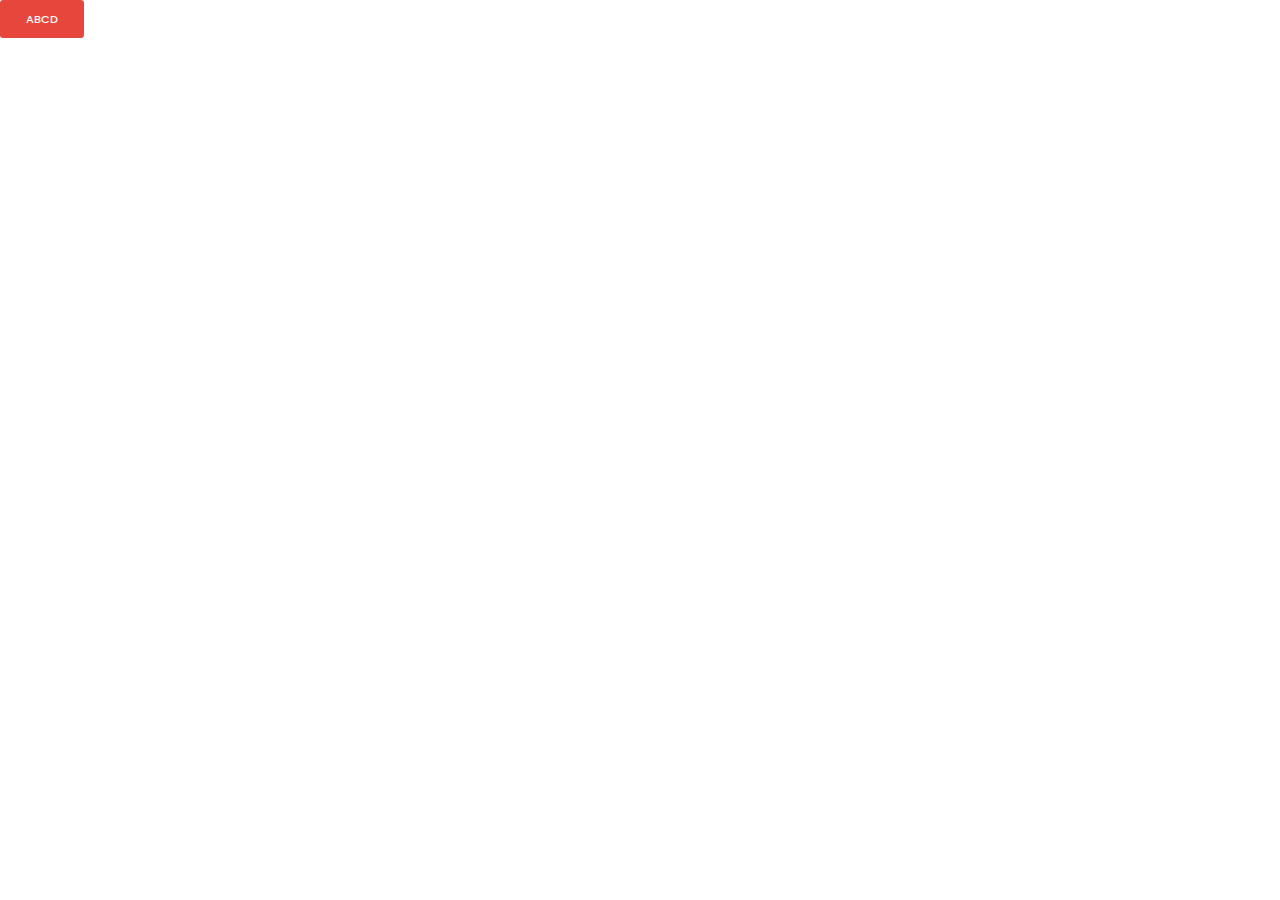
==== index.html @ 9a18cb51 "first commit" ====
<!DOCTYPE html>
<html lang="en">
  <head>
    <meta charset="UTF-8" />
    <meta name="viewport" content="width=device-width, initial-scale=1.0" />
    <title>Document</title>
    <link rel="stylesheet" href="global.css" />
  </head>
  <body>
    <div class="btn-lg btn-primary">ABCD</div>
  </body>
</html>
---- global.css ----
@import url("https://fonts.googleapis.com/css2?family=Poppins:wght@100;200;300;400;500;600;700;800;900&display=swap");

* {
  box-sizing: border-box;
  margin: 0;
  padding: 0;
  font-family: "Poppins", sans-serif !important;
}
html {
  position: relative;
  font-size: 1vw;
  scrollbar-gutter: stable;
}
@media (max-width: 768px) {
  html {
    font-size: 4.267vw;
  }
}

html::-webkit-scrollbar {
  width: 0.5rem;
}

html::-webkit-scrollbar-track {
  background-color: transparent;
}

html::-webkit-scrollbar-thumb {
  background-color: #d3d6fd;
  border-radius: 0.5rem;
}

body {
  max-width: 100vw;
  min-height: 100vh;
  font-family: "Poppins", sans-serif !important;
  -webkit-font-smoothing: antialiased;
  -moz-osx-font-smoothing: grayscale;
  overflow-x: hidden;
  color: var(--Neutral-Grascale-colors-Gray-8);
}

section {
  position: relative;
}

a {
  display: block;
  text-decoration: none;
}
button {
  cursor: pointer;
  display: flex;
}

:root {
  /* fonts */
  --font-size-H1-pc: 3.625rem;
  --font-size-H1-mb: 2.5rem;
  --font-size-H2-pc: 2.9375rem;
  --font-size-H2-mb: 2rem;
  --font-size-H3-pc: 2.0625rem;
  --font-size-H3-mb: 1.625rem;
  --font-size-H4: 1.4375rem;
  --font-size-H5: 1.1875rem;
  --font-size-sub1: 1rem;
  --font-size-sub2: 0.875rem;
  --font-size-caption: 0.75rem;
  --font-size-overline: 0.625rem;

  /* color */

  --Primary-color-Azure-blue: #1d85e8;
  --Primary-color-Oxfordblue: #092c4c;
  --Primary-color-Seafoam: #2fc9a4;
  --Primary-color-Tangerine-Red: #ff4e41;
  --palette-tangerine-red-normal-hover: #e6463b;
  --Palette-Tangerine-Red-Darker: #591b17;
  --Interaction-Inactive: #989ba2;
  --Text-Text-grey-50: #505050;
  --Text-Text-Gray-blue-4: #535974;
  --Text-Text-Gray-blue-5: #0b1553;
  --Text-Text-Gray-blue-6: #0c154e;
  --Text-Text-grey-80: #252525;
  --Neutral-Grascale-colors-Gray-4: #e5e7eb;
  --Neutral-Grascale-colors-Gray-6: #bbbfc3;
  --Neutral-Grascale-colors-Gray-8: #000;
  --palette-oxford-blue-normal-hover: #094f90;
  --Palette-Oxford-blue-Dark: #084278;

  /* shadow */
  --shadow-1: 0px 1px 2px 0px rgba(16, 24, 40, 0.05);
  --shadow-2: 0px 1px 5px 0px rgba(16, 24, 40, 0.06),
    0px 1px 12px 0px rgba(16, 24, 40, 0.02);
  --shadow-3: 0px 4px 8px -2px rgba(16, 24, 40, 0.1),
    0px 2px 4px -2px rgba(16, 24, 40, 0.06);
  --shadow-4: 0px 12px 16px -4px rgba(16, 24, 40, 0.08),
    0px 4px 6px -2px rgba(16, 24, 40, 0.03);
  --shadow-5: 0px 20px 24px -4px rgba(16, 24, 40, 0.08),
    0px 8px 8px -4px rgba(16, 24, 40, 0.03);
  --shadow-6: 0px 24px 48px -12px rgba(16, 24, 40, 0.18);
  --shadow-7: 0px 32px 64px -12px rgba(16, 24, 40, 0.14);

  /* Blur */
  --blur-1: blur(4px);
  --blur-2: blur(8px);
  --blur-2_5: blur(10px);
  --blur-3: blur(12px);
  --blur-4: blur(16px);

  /* radius */
  --radius-rounded-4px: 0.25rem;
  --radius-rounded-8px: 0.5rem;
  --radius-rounded-10px: 0.625rem;

  /* spacing */
  --4: 0.25rem;
  --6: 0.375rem;
  --8: 0.5rem;
  --10: 0.625rem;
  --12: 0.75rem;
  --16: 1rem;
  --20: 1.25rem;
  --24: 1.5rem;
  --32: 2rem;
  --40: 2.5rem;
  --48: 3rem;
  --64: 4rem;
  --128: 8rem;
  --256: 32rem;
}

/* typo */

h1,
.font-size-H1 {
  font-size: var(--font-size-H1-pc);
  letter-spacing: -0.03125rem;
}

h2,
.font-size-H2 {
  font-size: var(--font-size-H2-pc);
}

h3,
.font-size-H3 {
  font-size: var(--font-size-H3-pc);
  letter-spacing: 0.00519rem;
}

h4,
.font-size-H4 {
  font-size: var(--font-size-H4);
}
h5,
.font-size-H5 {
  font-size: var(--font-size-H5);
  font-weight: 500;
  letter-spacing: 0.00938rem;
}

.font-size-sub1 {
  font-size: var(--font-size-sub1);
  font-weight: 500;
  letter-spacing: 0.00938rem;
}
.font-size-sub2 {
  font-size: var(--font-size-sub2);
  font-weight: 500;
  letter-spacing: 0.00625rem;
}

.font-size-body1 {
  font-size: var(--font-size-sub1);
  letter-spacing: 0.03125rem;
}
.font-size-body2 {
  font-size: var(--font-size-sub2);
  letter-spacing: 0.01563rem;
}
.font-size-caption {
  font-size: var(--font-size-caption);
  font-weight: 600;
  letter-spacing: 0.4px;
}
.font-size-button {
  font-size: var(--font-size-sub2);
  letter-spacing: 0.01563rem;
}
.font-size-overline {
  font-size: var(--font-size-overline);
  letter-spacing: 0.09375rem;
  font-weight: 600;
}

@media (max-width: 767px) {
  h1,
  .font-size-H1 {
    font-size: var(--font-size-H1-mb);
    letter-spacing: -0.5%;
  }

  h2,
  .font-size-H2 {
    font-size: var(--font-size-H2-mb);
  }

  h3,
  .font-size-H3 {
    font-size: var(--font-size-H3-mb);
    letter-spacing: 0.25%;
  }
}

/* button */

.btn-primary {
  border: 0px solid rgba(255, 255, 255, 0.05);
  background: var(--Primary-color-Tangerine-Red);
  color: #fff;
}

.btn-primary:hover {
  background: var(--palette-tangerine-red-normal-hover, #e6463b);
}

.btn-primary:focus {
  border: 2px solid var(--Palette-Tangerine-Red-Darker);
  background: var(--Palette-Tangerine-Red-Darker);
}

.btn-secondary {
  background: var(--Primary-color-Oxfordblue);
  color: #fff;
}

.btn-secondary:hover {
  background: var(--palette-oxford-blue-normal-hover);
}

.btn-secondary:focus {
  background: var(--Palette-Oxford-blue-Dark);
}

.btn-ghost {
  border: 0.4px solid var(--Text-Text-grey-50, #505050);
  color: var(--Neutral-Grascale-colors-Gray-8);
  background-color: white;
}

.btn-ghost:hover {
  background: var(--Neutral-Grascale-colors-Gray-4, #e5e7eb);
}
.btn-ghost:focus,
.btn-white:focus {
  background: var(--Neutral-Grascale-colors-Gray-6, #e5e7eb);
}

.btn-white {
  background-color: white;
}

.btn-primary,
.btn-secondary,
.btn-ghost,
.btn-white {
  border-radius: var(--4);
  transition: all 0.5s;
}
.btn-primary:hover,
.btn-primary:focus,
.btn-secondary:hover,
.btn-secondary:focus {
  backdrop-filter: blur(var(--blur-2_5));
}

/* button size */

.btn-s {
  display: inline-flex;
  height: 2rem;
  padding: var(--4) var(--12);
  align-items: center;
}

.btn-md {
  display: inline-flex;
  height: 2.5rem;
  padding: var(--6) var(--16);
  align-items: center;
}
.btn-lg {
  display: inline-flex;
  height: 3rem;
  padding: var(--12) var(--32);
  justify-content: center;
  align-items: center;
}
.btn-icon-s {
  display: flex;
  width: 2rem;
  height: 2rem;
  padding: var(--4) var(--16);
  justify-content: center;
  align-items: center;
}

.btn-icon-md {
  display: flex;
  width: 2.5rem;
  height: 2.5rem;
  padding: var(--6) var(--16);
  justify-content: space-between;
  align-items: center;
}
.btn-icon-lg {
  display: flex;
  width: 3rem;
  height: 3rem;
  padding: var(--6) var(--16);
  justify-content: space-between;
  align-items: center;
}

.btn-s,
.btn-md,
.btn-lg {
  font-size: var(--font-size-sub2);
  font-weight: 500;
  letter-spacing: 0.01563rem;
}
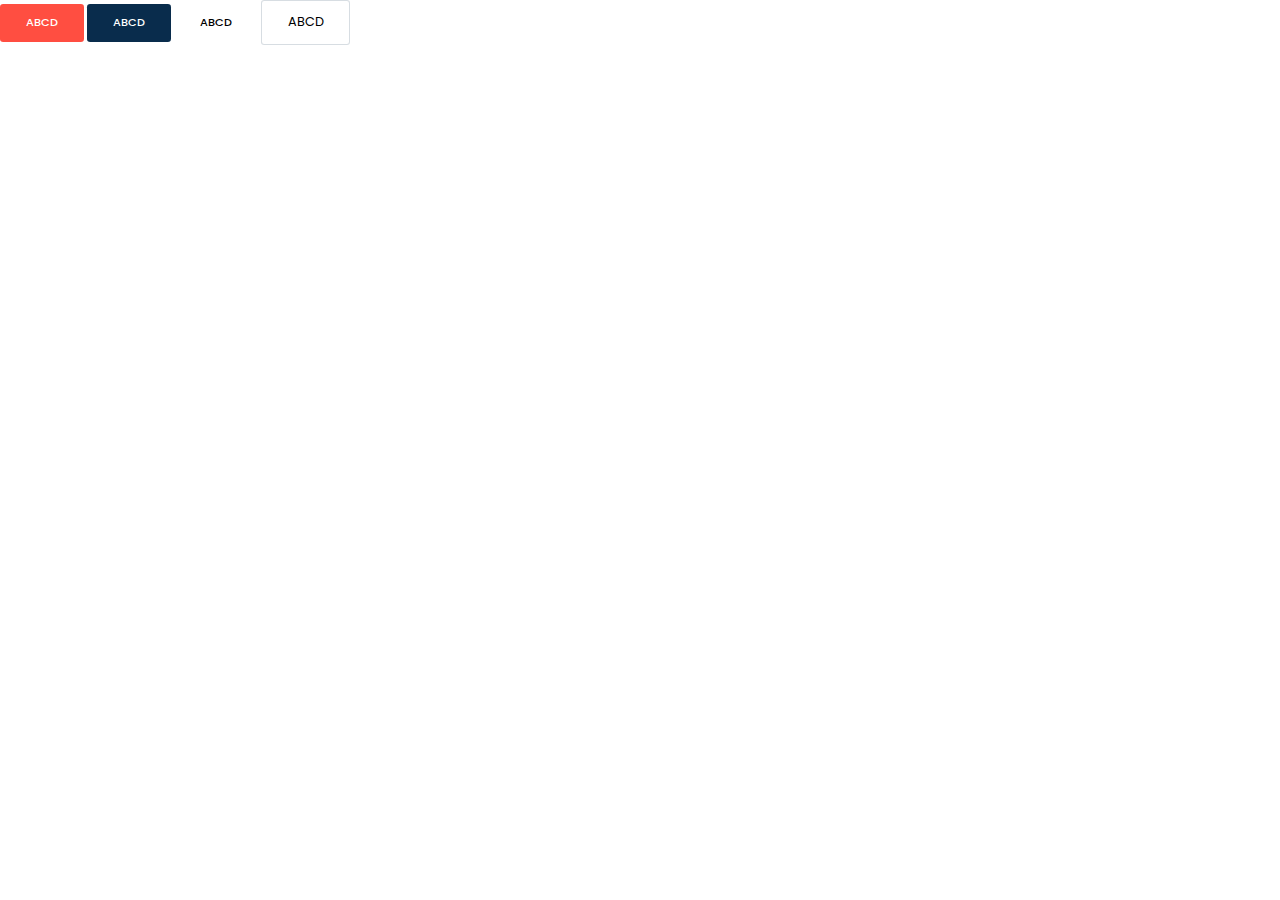
==== commit 0121138e: "ui homepage" ====
--- a/index.html
+++ b/index.html
@@ -8,5 +8,8 @@
   </head>
   <body>
     <div class="btn-lg btn-primary">ABCD</div>
+    <div class="btn-lg btn-secondary">ABCD</div>
+    <div class="btn-lg btn-white">ABCD</div>
+    <div class="btn-xl btn-ghost">ABCD</div>
   </body>
 </html>
--- a/global.css
+++ b/global.css
@@ -87,6 +87,9 @@
   --Neutral-Grascale-colors-Gray-8: #000;
   --palette-oxford-blue-normal-hover: #094f90;
   --Palette-Oxford-blue-Dark: #084278;
+  --text-text-oxford-blue-high-emphasis-active: #092c4cde;
+  --text-text-oxford-blue-100: #092c4c;
+  --Text-Links-Indigo: #1313c1;
 
   /* shadow */
   --shadow-1: 0px 1px 2px 0px rgba(16, 24, 40, 0.05);
@@ -128,6 +131,9 @@
   --64: 4rem;
   --128: 8rem;
   --256: 32rem;
+
+  /* linear gradient */
+  --Gradient-Gradient-BG: linear-gradient(90deg, #2871ff 26.7%, #f73d3d 75.72%);
 }
 
 /* typo */
@@ -213,6 +219,13 @@
   }
 }
 
+/* container */
+.container {
+  width: 87.5rem;
+  margin: 0 auto;
+  position: relative;
+}
+
 /* button */
 
 .btn-primary {
@@ -244,7 +257,7 @@
 }
 
 .btn-ghost {
-  border: 0.4px solid var(--Text-Text-grey-50, #505050);
+  border: 0.4px solid var(--stroke-color-ramp-16, rgba(9, 44, 76, 0.16));
   color: var(--Neutral-Grascale-colors-Gray-8);
   background-color: white;
 }
@@ -297,6 +310,13 @@
   justify-content: center;
   align-items: center;
 }
+.btn-xl {
+  display: inline-flex;
+  height: 3.5rem;
+  padding: var(--12) var(--32);
+  justify-content: center;
+  align-items: center;
+}
 .btn-icon-s {
   display: flex;
   width: 2rem;
@@ -330,3 +350,22 @@
   font-weight: 500;
   letter-spacing: 0.01563rem;
 }
+/* linear */
+.title__linear__gradient {
+  color: var(--12-semi, #092c4c);
+  text-align: center;
+  font-size: 2.9375rem;
+  font-weight: 600;
+  line-height: normal;
+  margin: 0 auto;
+}
+
+.title__linear__gradient span {
+  background: linear-gradient(90deg, #2871ff 46.36%, #f73d3d 99.93%);
+  background-clip: text;
+  -webkit-background-clip: text;
+  -webkit-text-fill-color: transparent;
+  font-size: 2.9375rem;
+  font-weight: 600;
+  line-height: normal;
+}
